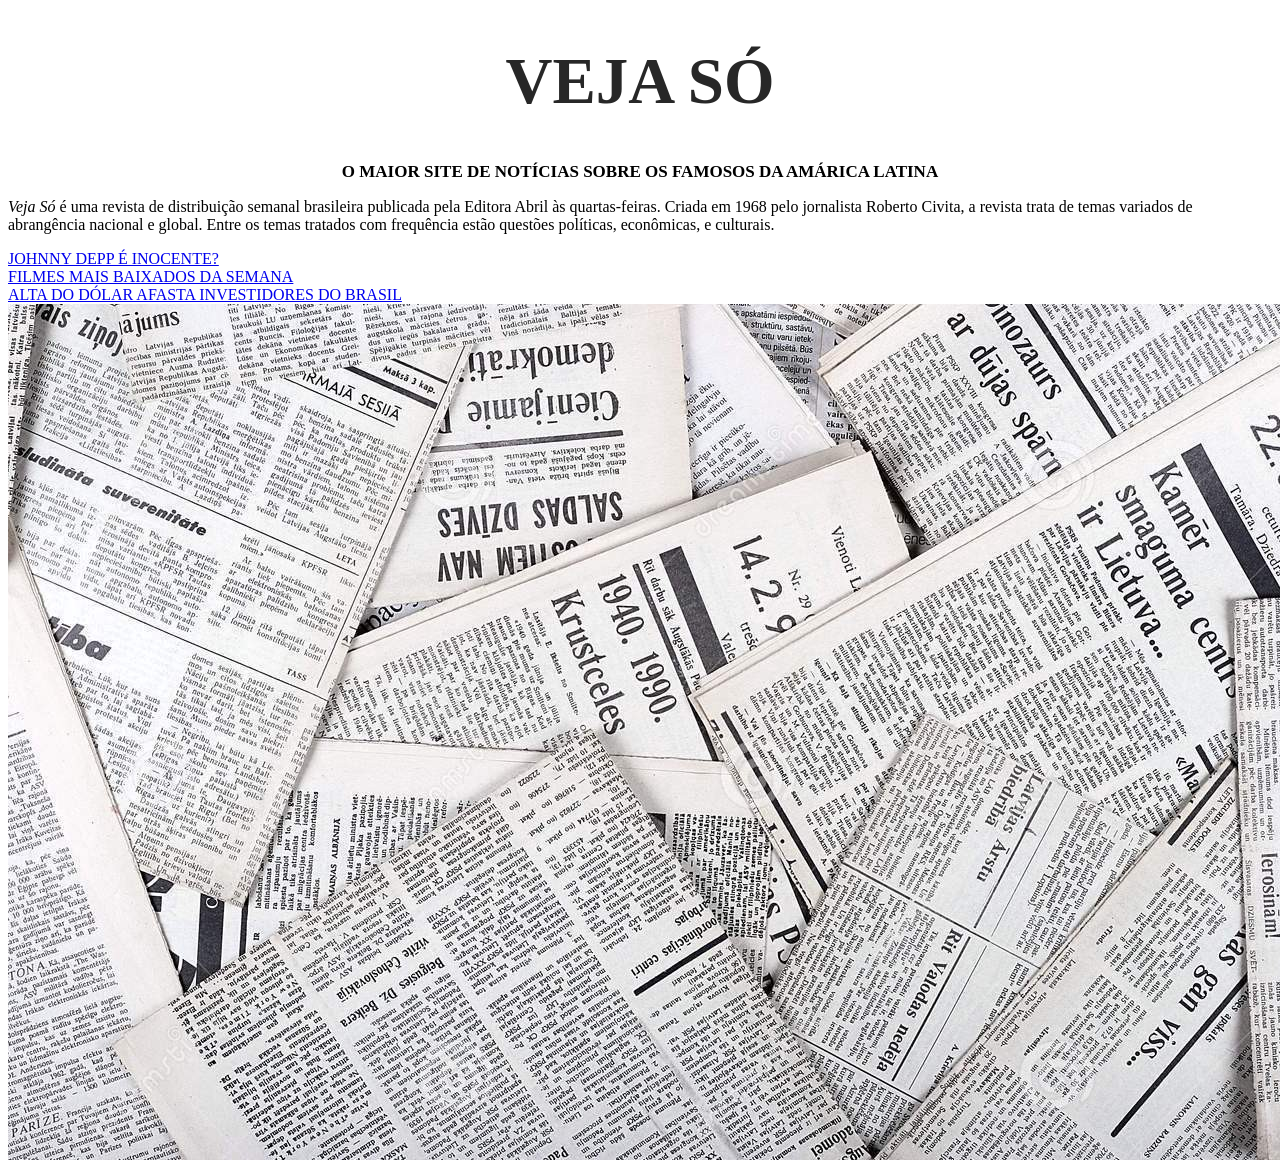
==== index.html @ 48904de5 "Commit [Site Notícias] em contrução" ====
<!DOCTYPE html>
<html lang="en">
<head>
    <meta charset="UTF-8">
    <meta http-equiv="X-UA-Compatible" content="IE=edge">
    <meta name="viewport" content="width=device-width, initial-scale=1.0">
    <meta name="description" content="Página de teste HTML">
    <title>Veja Só</title>

    <link rel="stylesheet" href="style.css">
</head>
<body>
    <!-- Exmplo de comentário -->
    <h1>VEJA SÓ</h1>
    <h2>O maior site de notícias sobre os famosos da Amárica Latina</h2>
    <p><i>Veja Só</i> é uma revista de distribuição semanal brasileira publicada pela Editora Abril às quartas-feiras. Criada em 1968 pelo jornalista Roberto Civita, a revista trata de temas variados de abrangência nacional e global. Entre os temas tratados com frequência estão questões políticas, econômicas, e culturais.</p>     

    <a href="noticias/deep-heard.html">JOHNNY DEPP É INOCENTE?</a><br>
    <a href="noticias/lista-filmes.html">FILMES MAIS BAIXADOS DA SEMANA</a><br>
    <a href="noticias/dolar.html">ALTA DO DÓLAR AFASTA INVESTIDORES DO BRASIL</a><br>
    <img src="src/images/jornal.jpeg">
</body>
</html>
---- style.css ----
h1{
    font-size: 65px;
    text-align: center;
    color: rgba(7, 7, 7, 0.87);
    
}

h2{
    font-family: ;
    font-size: 17px;
    text-transform: uppercase;
    text-align: center;
}
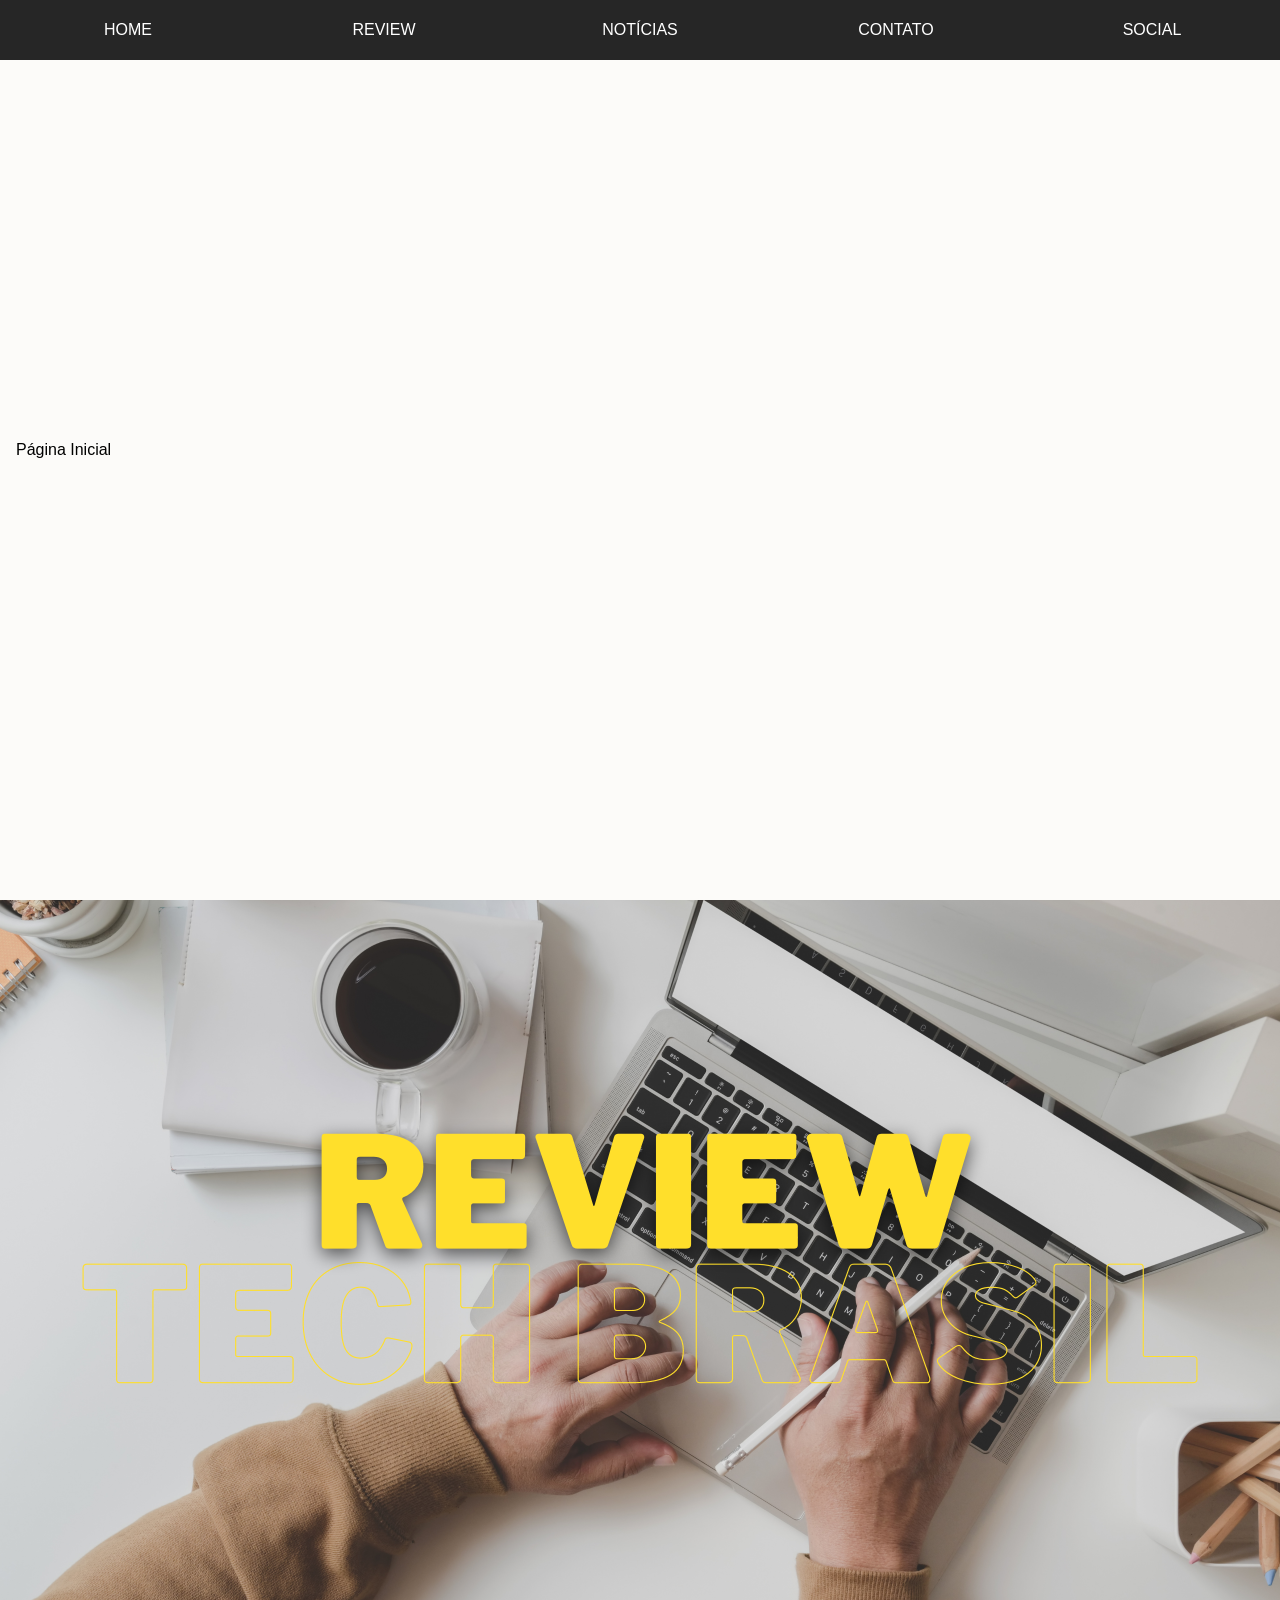
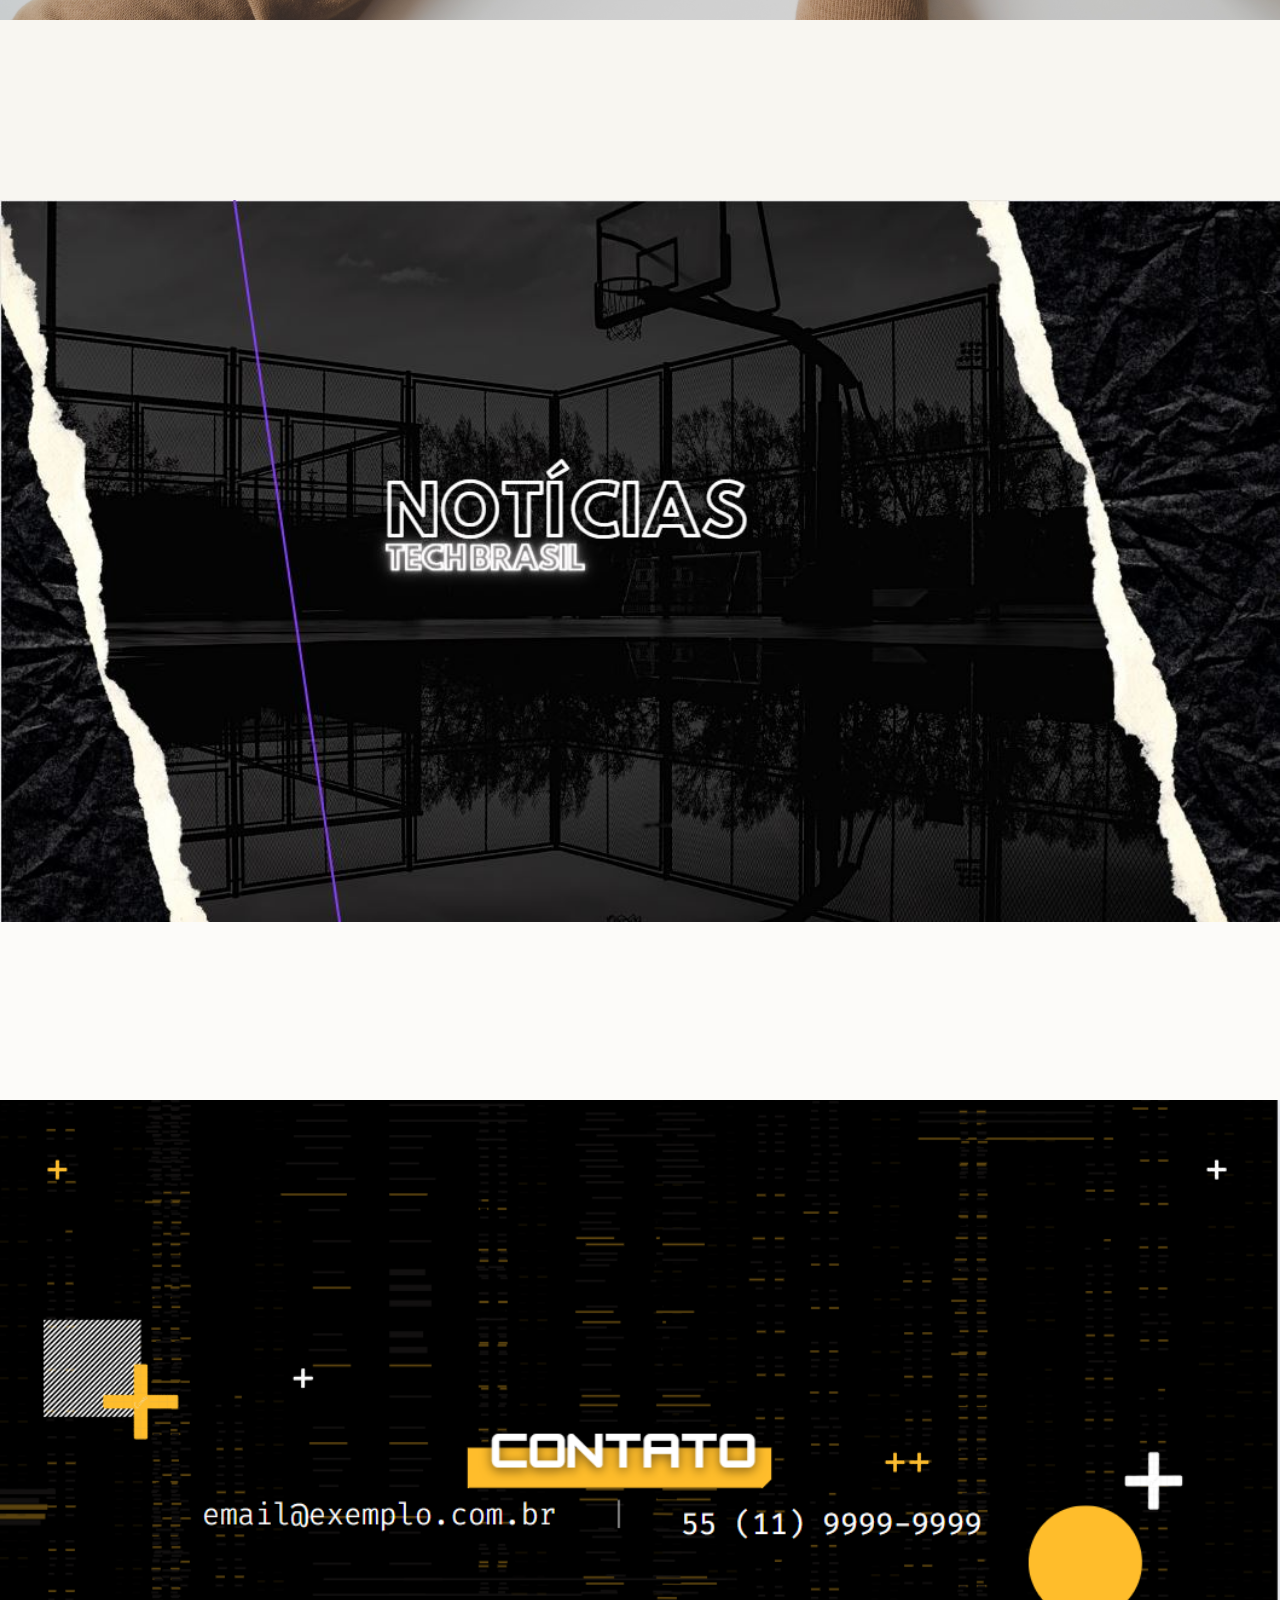
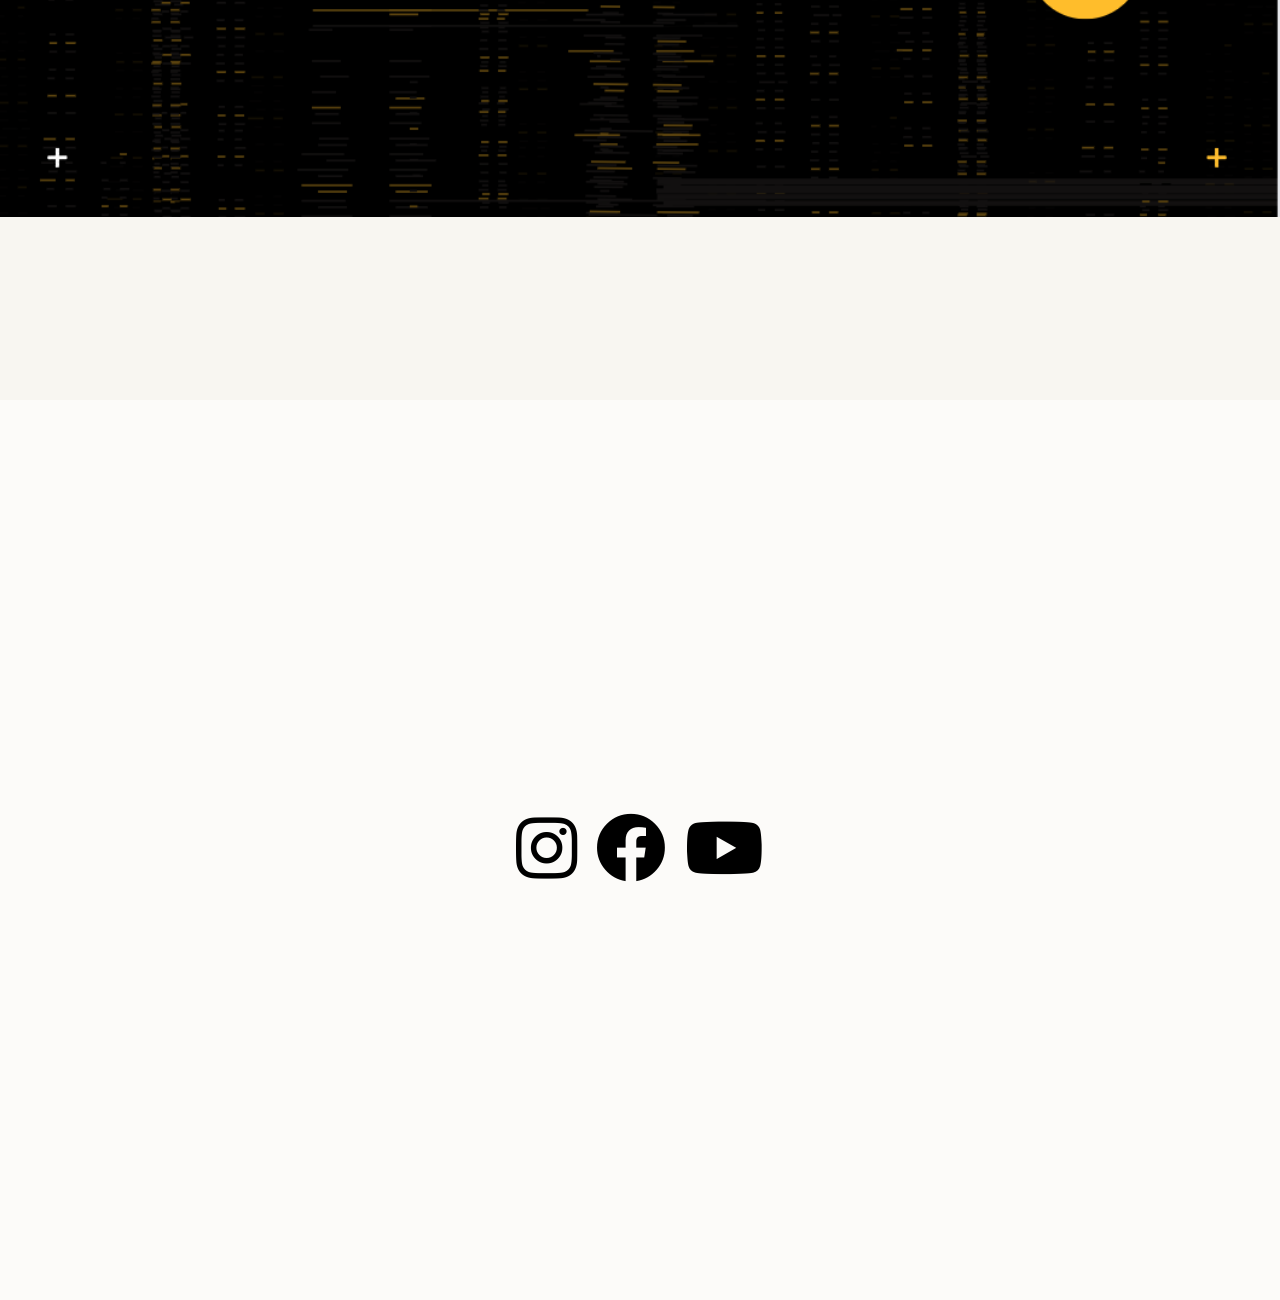
==== commit 355e147d: "Atualização Site 1.0" ====
--- a/index.html
+++ b/index.html
@@ -4,20 +4,43 @@
     <meta charset="UTF-8">
     <meta http-equiv="X-UA-Compatible" content="IE=edge">
     <meta name="viewport" content="width=device-width, initial-scale=1.0">
-    <meta name="description" content="Página de teste HTML">
-    <title>Veja Só</title>
+    <meta name="description" content=" O Tech Brasil é um website de notícias e análises sobre o mundo Geek">
+    <title>Tech Brasil</title>
+
+    <link rel="stylesheet" href="https://cdnjs.cloudflare.com/ajax/libs/font-awesome/5.15.4/css/all.min.css" integrity="sha512-1ycn6IcaQQ40/MKBW2W4Rhis/DbILU74C1vSrLJxCq57o941Ym01SwNsOMqvEBFlcgUa6xLiPY/NS5R+E6ztJQ==" crossorigin="anonymous" referrerpolicy="no-referrer" />
 
     <link rel="stylesheet" href="style.css">
 </head>
 <body>
-    <!-- Exmplo de comentário -->
-    <h1>VEJA SÓ</h1>
-    <h2>O maior site de notícias sobre os famosos da Amárica Latina</h2>
-    <p><i>Veja Só</i> é uma revista de distribuição semanal brasileira publicada pela Editora Abril às quartas-feiras. Criada em 1968 pelo jornalista Roberto Civita, a revista trata de temas variados de abrangência nacional e global. Entre os temas tratados com frequência estão questões políticas, econômicas, e culturais.</p>     
+    <div class="container">
+        <ul>
+            <li><a href="#sec1">Home</a></li>
+            <li><a href="#sec2">Review</a></li>
+            <li><a href="#sec3">Notícias</a></li>
+            <li><a href="#sec4">Contato</a></li>
+            <li><a href="#sec5">Social</a></li>
+        </ul>    
+            <section id="sec1">
+               <img src="src/imagens/home.png" alt="Página Inicial" title="Página Inicial">     
+            </section>
+            <section id="sec2">
+                <img src="src/imagens/review.png" alt="Página de review" title="Página de review">     
+            </section>
+            <section id="sec3">
+                <img src="src/imagens/noticias.JPG" alt="Página de notícias" title="Página de notícias">     
+            </section>
+            <section id="sec4">
+                <img src="src/imagens/contato.PNG" alt="Página de contatos" title="Página de contatos">     
 
-    <a href="noticias/deep-heard.html">JOHNNY DEPP É INOCENTE?</a><br>
-    <a href="noticias/lista-filmes.html">FILMES MAIS BAIXADOS DA SEMANA</a><br>
-    <a href="noticias/dolar.html">ALTA DO DÓLAR AFASTA INVESTIDORES DO BRASIL</a><br>
-    <img src="src/images/jornal.jpeg">
+            </section>
+            <section id="sec5">
+                    <h1>    
+                        <i class="fab fa-instagram"></i>
+                        <i class="fab fa-facebook"></i>
+                        <i class="fab fa-youtube"></i>
+                    </h1>
+                <script src="https://cdnjs.cloudflare.com/ajax/libs/font-awesome/5.15.4/js/all.min.js" integrity="sha512-Tn2m0TIpgVyTzzvmxLNuqbSJH3JP8jm+Cy3hvHrW7ndTDcJ1w5mBiksqDBb8GpE2ksktFvDB/ykZ0mDpsZj20w==" crossorigin="anonymous" referrerpolicy="no-referrer"></script>
+            </section>
+    </div>
 </body>
 </html>
--- a/style.css
+++ b/style.css
@@ -1,13 +1,84 @@
-h1{
-    font-size: 65px;
-    text-align: center;
-    color: rgba(7, 7, 7, 0.87);
-    
+* {
+    padding: 0;
+    margin: 0;
+    font-family: 'Montserrat', sans-serif;
 }
 
-h2{
-    font-family: ;
-    font-size: 17px;
+html {
+    scroll-behavior: smooth;
+}
+
+body {
+    background: #262626;
+}
+
+.container {
+    position: relative;
+    width: 100%;
+}
+
+.container section{
+    position: relative;
+    width: 100%; height: 100vh;
+    line-height: 100vh;
+}
+
+.container section:nth-of-type(2n+1) {
+    background: #fcfbf9;
+}
+
+.container section:nth-of-type(2n) {
+    background: #f8f6f1;
+}
+
+.container section h1 {
+    text-align: center;
+    font-size: 70px;
     text-transform: uppercase;
-    text-align: center;
+}
+
+.container ul {
+    position: fixed;
+    top: 0; left: 0;
+    background: #262626;
+    width: 100%; height: 60px;
+    z-index: 10;
+}
+
+.container ul li{
+    list-style: none;
+    width: calc(100% / 5); height: 100%;
+    float: left;
+}
+
+.container ul li a {
+    display: inline-block;
+    width: 100%; height: 100%;
+    text-align: center; line-height: 60px;
+    text-decoration: none; text-transform: uppercase;
+    color: #fff;    
+}
+
+.container ul li a:hover {
+    background: rgb(75, 75, 247);
+}
+
+/*---- icone redes sociais ----*/
+.fa-instagram:hover { 
+    color:#E1306C
+}
+
+.fa-facebook:hover {
+    color: rgb(71, 71, 245);
+}
+
+.fa-youtube:hover {
+    color: rgb(235, 18, 18)
+}
+
+/*---- Correção Imagens ----*/
+img {
+    height: auto;
+    width: 100%;
+    object-fit: contain;
 }
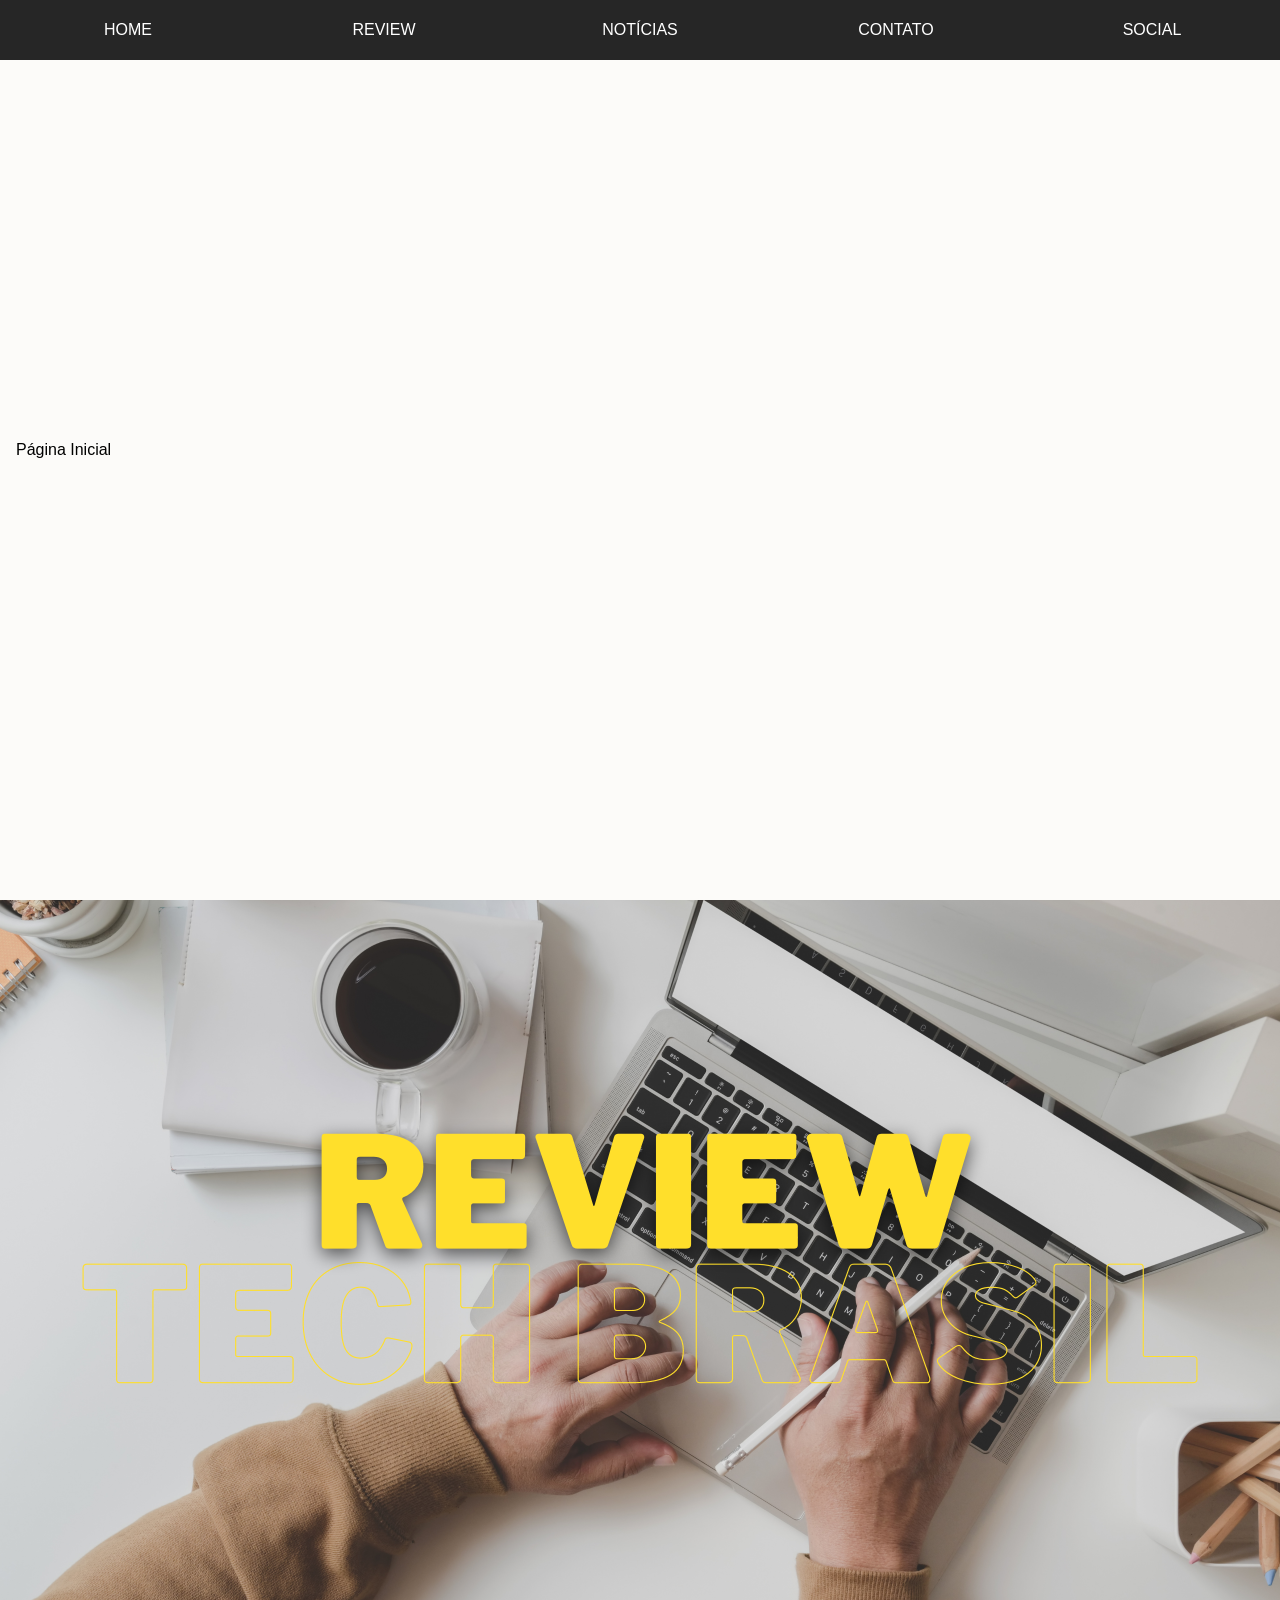
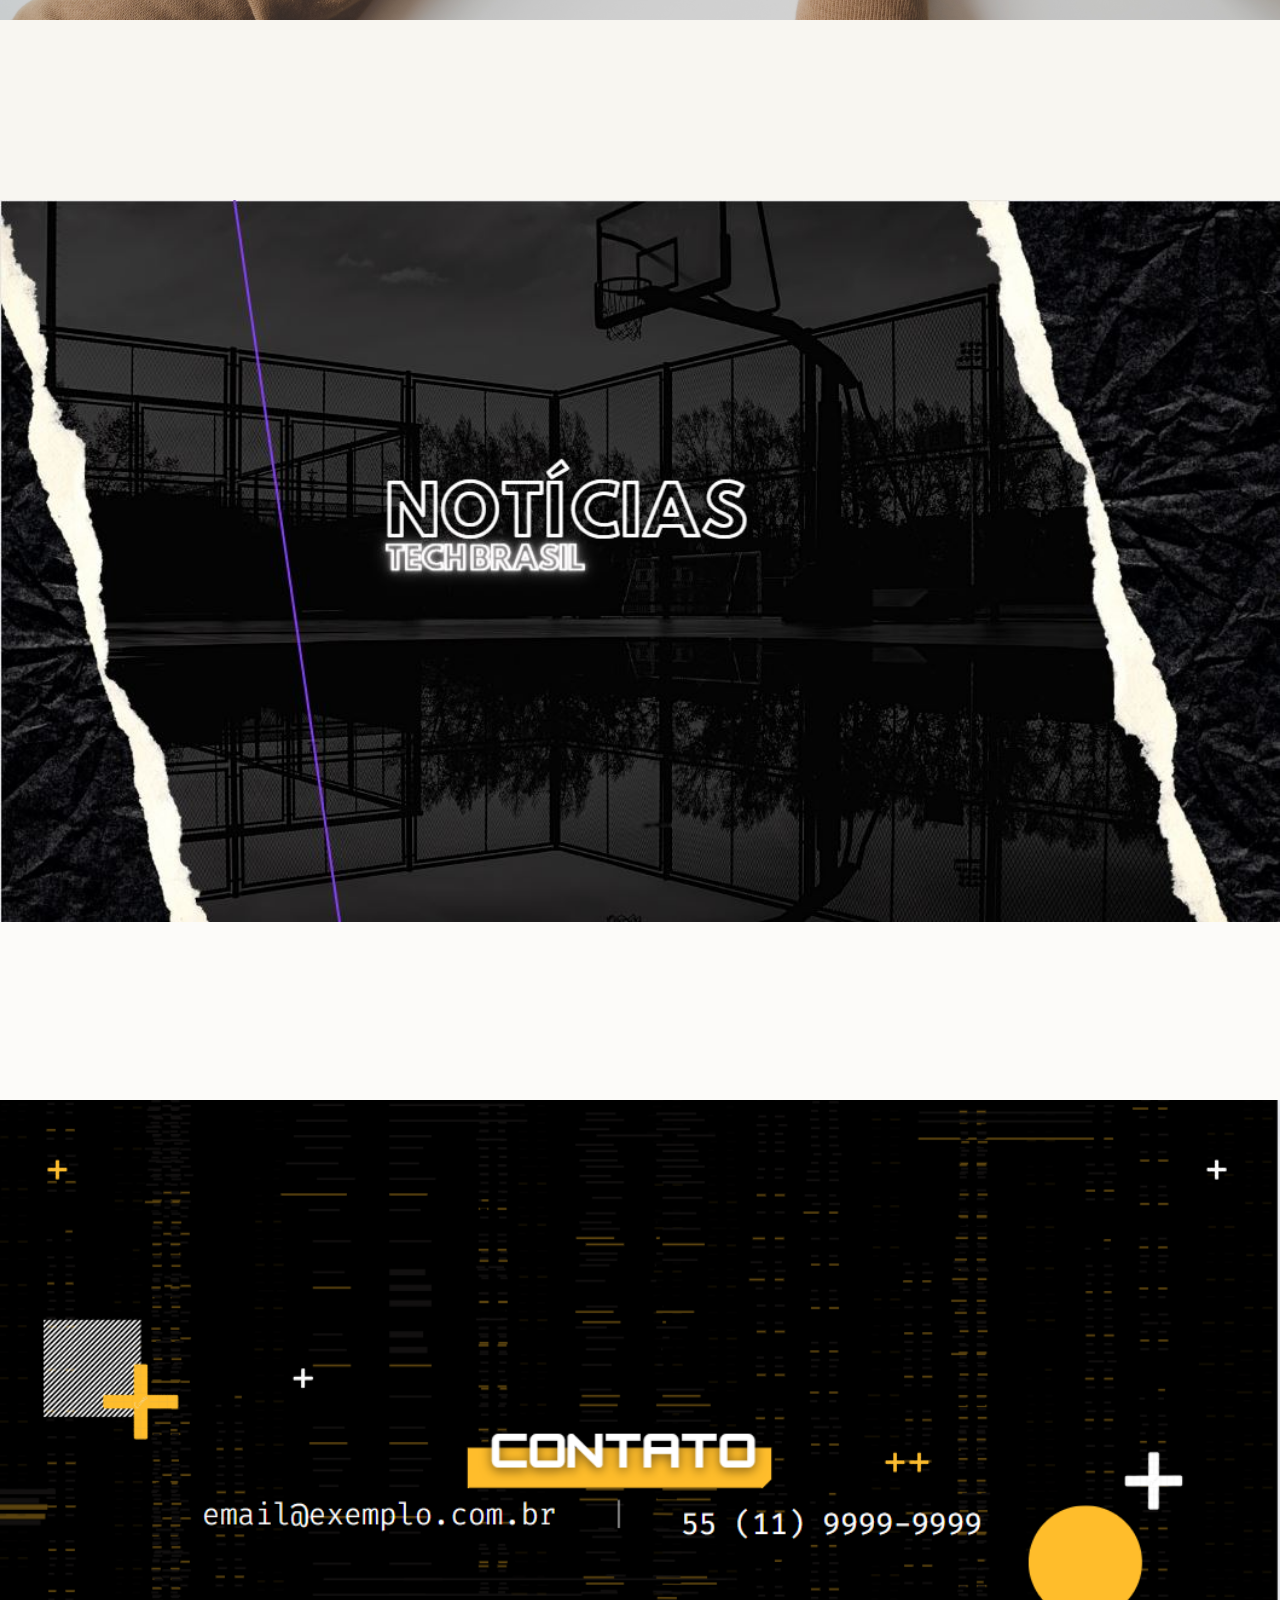
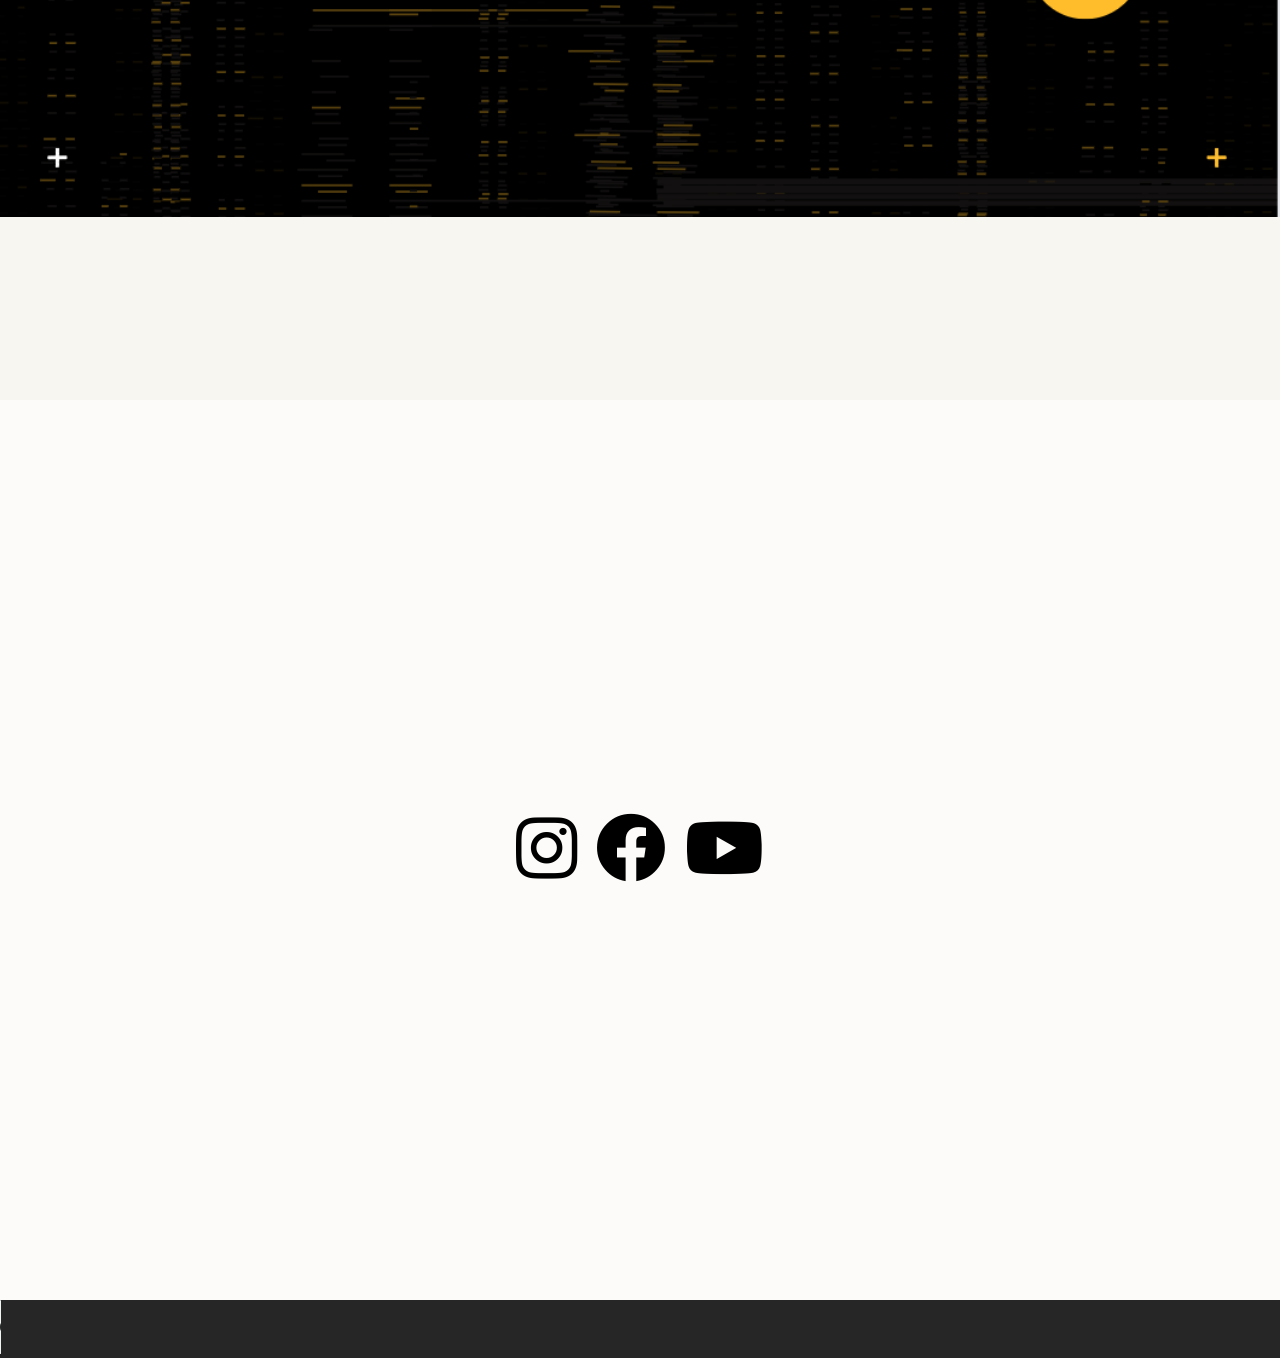
==== commit 97a0a343: "Adicionado áudio no site" ====
--- a/index.html
+++ b/index.html
@@ -5,12 +5,14 @@
     <meta http-equiv="X-UA-Compatible" content="IE=edge">
     <meta name="viewport" content="width=device-width, initial-scale=1.0">
     <meta name="description" content=" O Tech Brasil é um website de notícias e análises sobre o mundo Geek">
+    <link rel="shortcut icon" href="src/imagens/favicon.ico" type="image/x-icon">
     <title>Tech Brasil</title>
 
     <link rel="stylesheet" href="https://cdnjs.cloudflare.com/ajax/libs/font-awesome/5.15.4/css/all.min.css" integrity="sha512-1ycn6IcaQQ40/MKBW2W4Rhis/DbILU74C1vSrLJxCq57o941Ym01SwNsOMqvEBFlcgUa6xLiPY/NS5R+E6ztJQ==" crossorigin="anonymous" referrerpolicy="no-referrer" />
 
     <link rel="stylesheet" href="style.css">
 </head>
+
 <body>
     <div class="container">
         <ul>
@@ -21,7 +23,7 @@
             <li><a href="#sec5">Social</a></li>
         </ul>    
             <section id="sec1">
-               <img src="src/imagens/home.png" alt="Página Inicial" title="Página Inicial">     
+               <img src="src/imagens/home.png" alt="Página Inicial" title="Página Inicial">
             </section>
             <section id="sec2">
                 <img src="src/imagens/review.png" alt="Página de review" title="Página de review">     
@@ -42,5 +44,6 @@
                 <script src="https://cdnjs.cloudflare.com/ajax/libs/font-awesome/5.15.4/js/all.min.js" integrity="sha512-Tn2m0TIpgVyTzzvmxLNuqbSJH3JP8jm+Cy3hvHrW7ndTDcJ1w5mBiksqDBb8GpE2ksktFvDB/ykZ0mDpsZj20w==" crossorigin="anonymous" referrerpolicy="no-referrer"></script>
             </section>
     </div>
+    <audio src="src/audios/audio01.mp3" controls autoplay preload="auto"></audio>
 </body>
 </html>
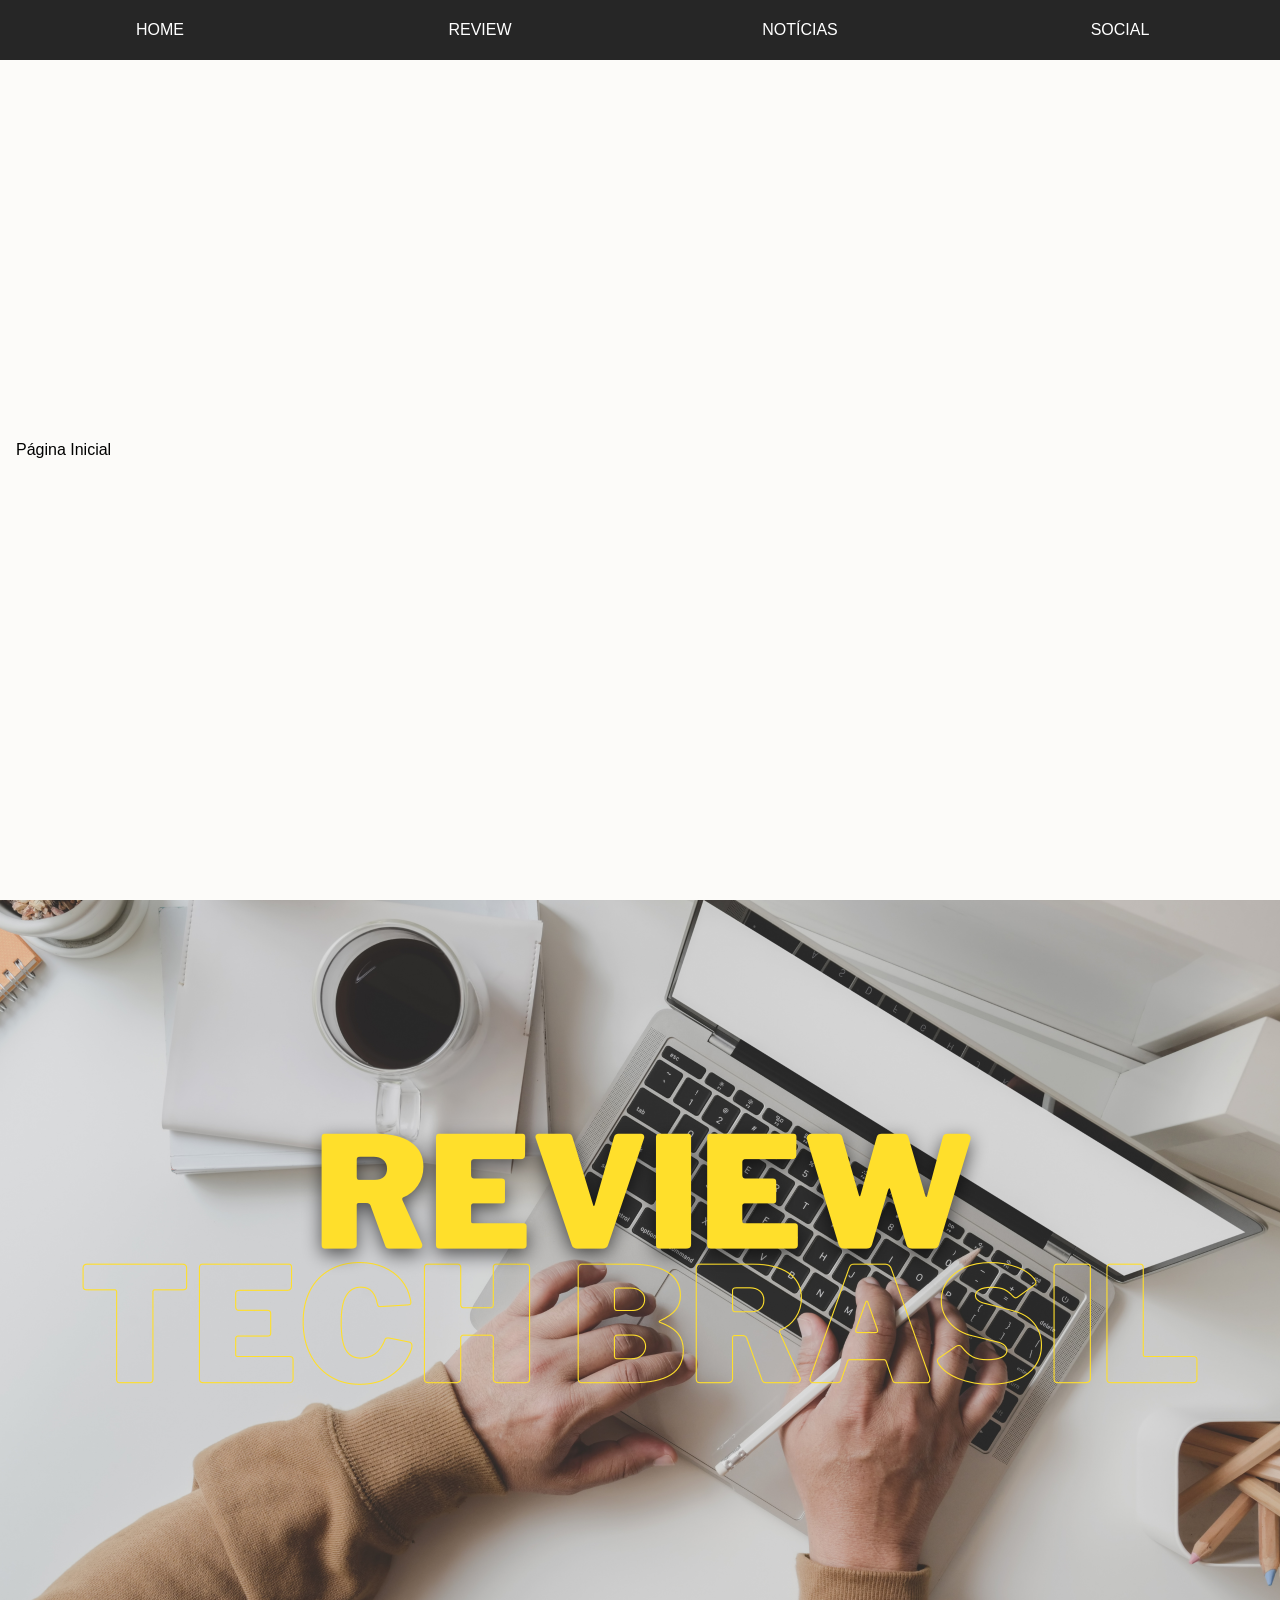
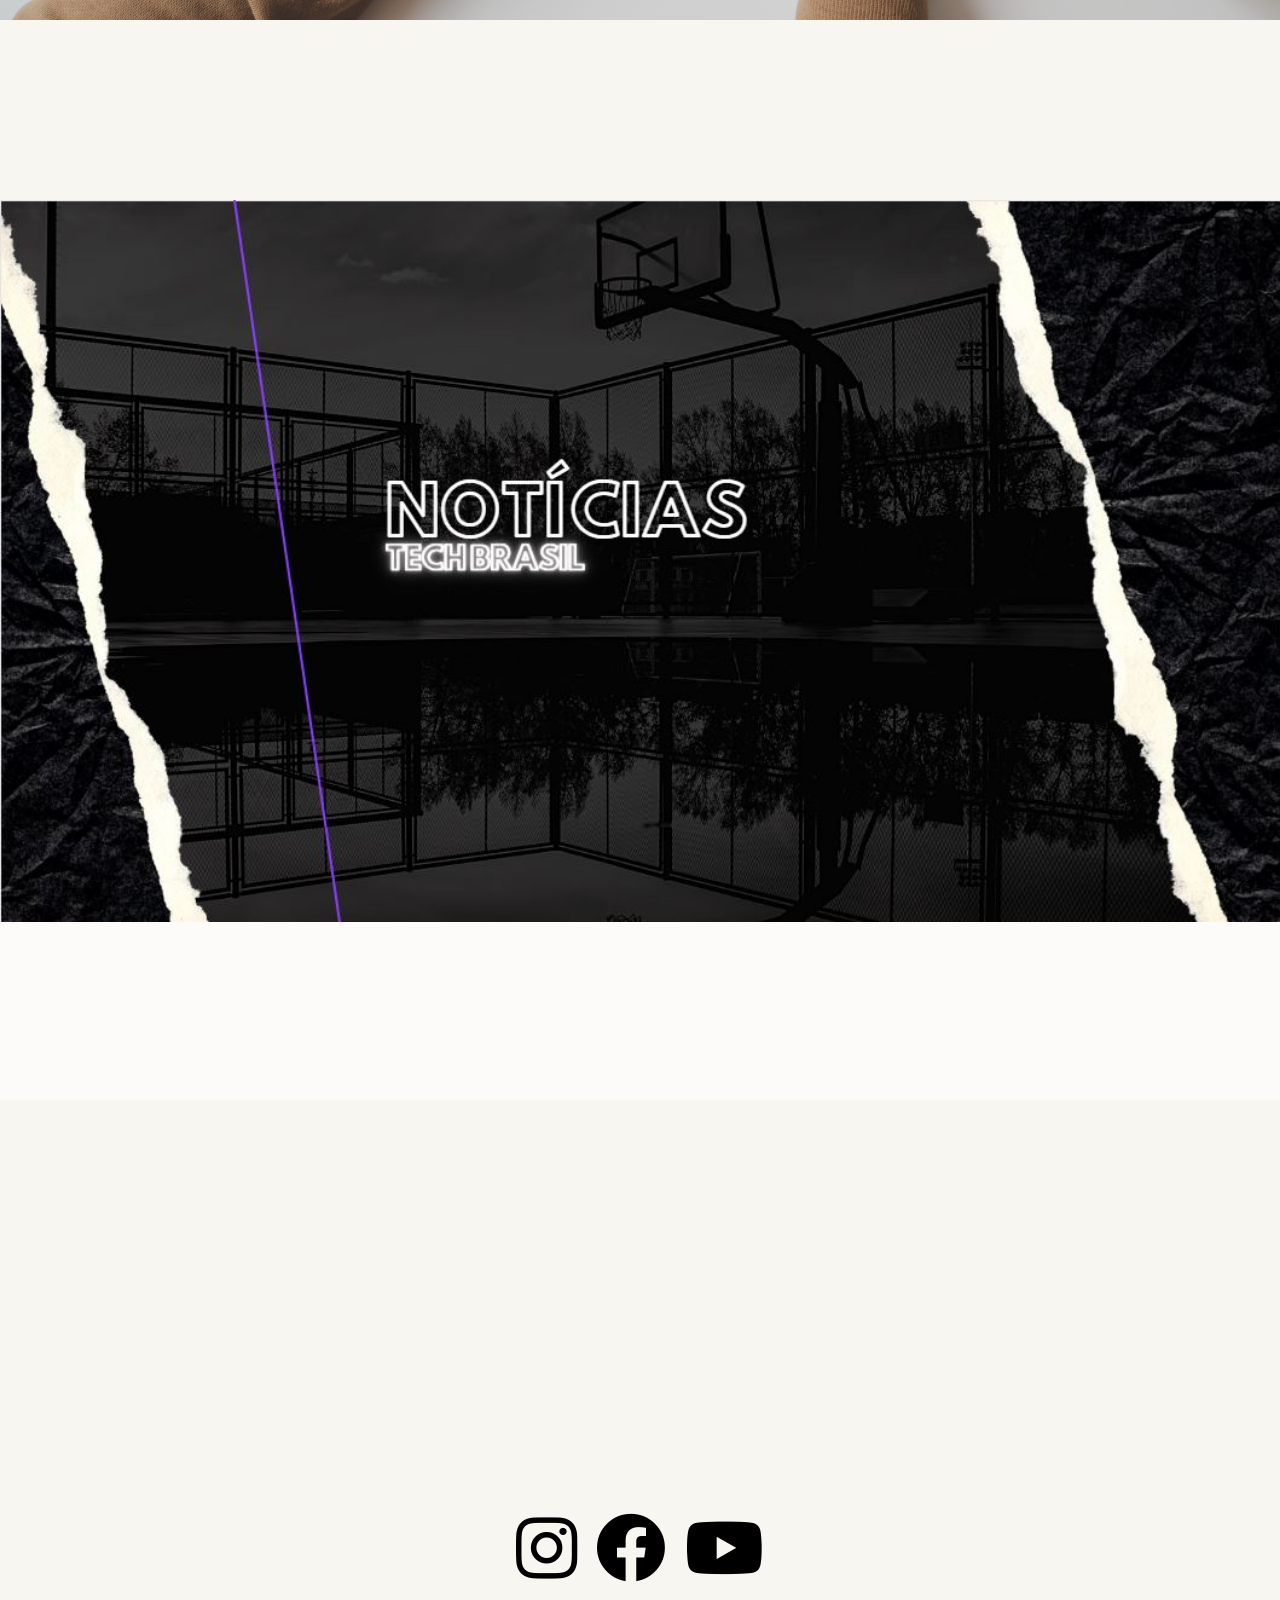
==== commit 168bef7b: "Retirada aba contatos da página" ====
--- a/index.html
+++ b/index.html
@@ -19,31 +19,26 @@
             <li><a href="#sec1">Home</a></li>
             <li><a href="#sec2">Review</a></li>
             <li><a href="#sec3">Notícias</a></li>
-            <li><a href="#sec4">Contato</a></li>
-            <li><a href="#sec5">Social</a></li>
-        </ul>    
-            <section id="sec1">
-               <img src="src/imagens/home.png" alt="Página Inicial" title="Página Inicial">
-            </section>
-            <section id="sec2">
-                <img src="src/imagens/review.png" alt="Página de review" title="Página de review">     
-            </section>
-            <section id="sec3">
-                <img src="src/imagens/noticias.JPG" alt="Página de notícias" title="Página de notícias">     
-            </section>
-            <section id="sec4">
-                <img src="src/imagens/contato.PNG" alt="Página de contatos" title="Página de contatos">     
+            <li><a href="#sec4">Social</a></li>
+        </ul>   
 
-            </section>
-            <section id="sec5">
-                    <h1>    
-                        <i class="fab fa-instagram"></i>
-                        <i class="fab fa-facebook"></i>
-                        <i class="fab fa-youtube"></i>
-                    </h1>
-                <script src="https://cdnjs.cloudflare.com/ajax/libs/font-awesome/5.15.4/js/all.min.js" integrity="sha512-Tn2m0TIpgVyTzzvmxLNuqbSJH3JP8jm+Cy3hvHrW7ndTDcJ1w5mBiksqDBb8GpE2ksktFvDB/ykZ0mDpsZj20w==" crossorigin="anonymous" referrerpolicy="no-referrer"></script>
-            </section>
+        <section id="sec1">
+            <img src="src/imagens/home.png" alt="Página Inicial" title="Página Inicial">
+        </section>
+        <section id="sec2">
+            <img src="src/imagens/review.png" alt="Página de review" title="Página de review">
+        </section>
+        <section id="sec3">
+            <img src="src/imagens/noticias.JPG" alt="Página de notícias" title="Página de notícias">     
+        </section>
+        <section id="sec4">
+            <h1>    
+                <i class="fab fa-instagram"></i>
+                <i class="fab fa-facebook"></i>
+                <i class="fab fa-youtube"></i>
+            </h1>
+            <script src="https://cdnjs.cloudflare.com/ajax/libs/font-awesome/5.15.4/js/all.min.js" integrity="sha512-Tn2m0TIpgVyTzzvmxLNuqbSJH3JP8jm+Cy3hvHrW7ndTDcJ1w5mBiksqDBb8GpE2ksktFvDB/ykZ0mDpsZj20w==" crossorigin="anonymous" referrerpolicy="no-referrer"></script>
+        </section>
     </div>
-    <audio src="src/audios/audio01.mp3" controls autoplay preload="auto"></audio>
 </body>
 </html>
--- a/style.css
+++ b/style.css
@@ -2,6 +2,7 @@
     padding: 0;
     margin: 0;
     font-family: 'Montserrat', sans-serif;
+
 }
 
 html {
@@ -47,7 +48,7 @@
 
 .container ul li{
     list-style: none;
-    width: calc(100% / 5); height: 100%;
+    width: calc(100% / 4); height: 100%;
     float: left;
 }
 
